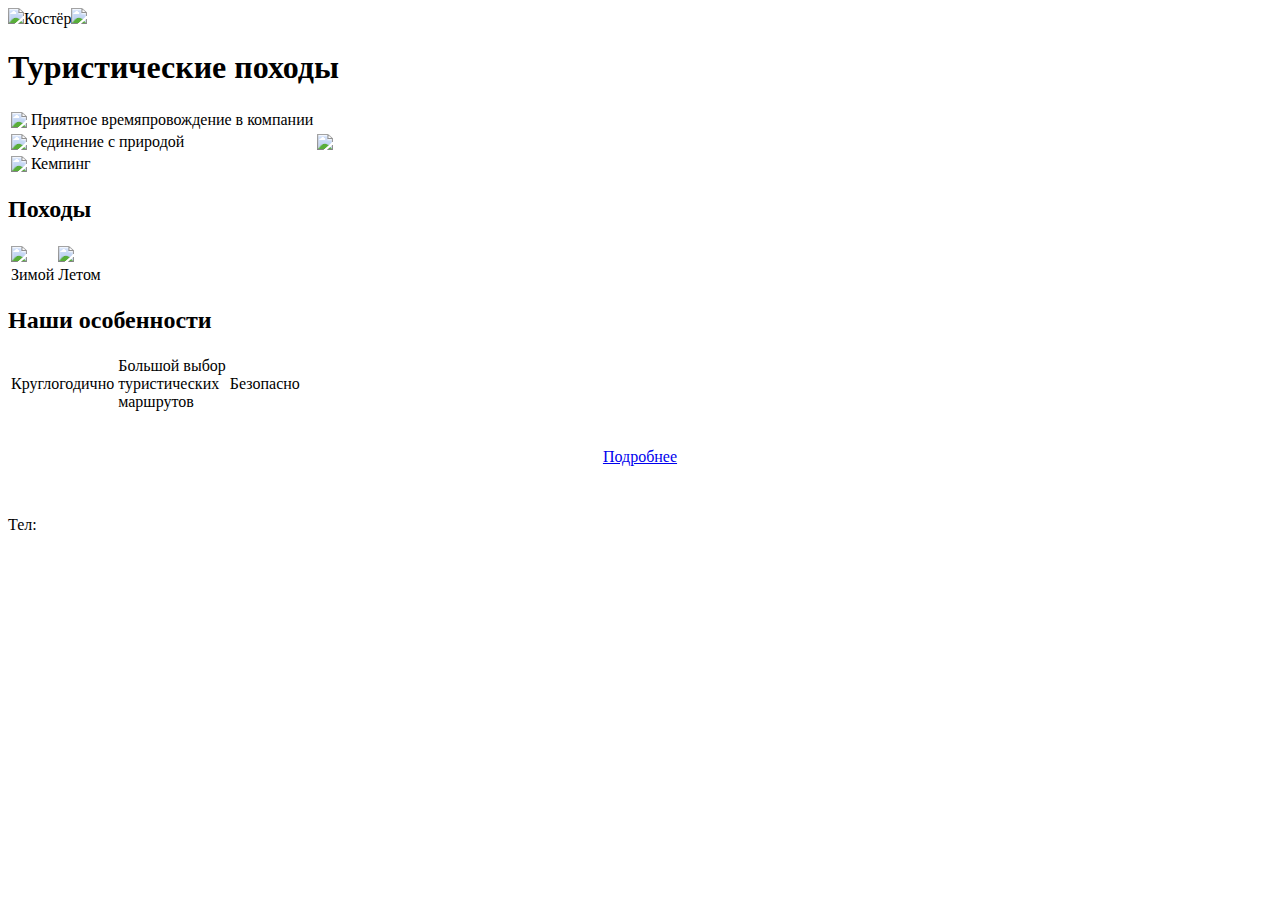
==== index.html @ 5fea3f01 "Create index.html" ====
<html>
    <head>
        <title>Костёр - Туристические Походы</title>
        <link href="style.css" type="text/css" rel="stylesheet">
    </head>
    <body>
        <header>
            <p><img src="https://github.com/catsAreBallin/schoolHTMLProject/blob/main/fire.png?raw=true"><font>Костёр</font><img src="https://github.com/catsAreBallin/schoolHTMLProject/blob/main/fire.png?raw=true"/></p>
        </header>
        <main>
            <h1>Туристические походы</h1>
            <table>
                <tr>
                    <td><img class="tableImg" src="https://github.com/catsAreBallin/schoolHTMLProject/blob/main/circle.png?raw=true"/></td>
                    <td><p>Приятное времяпровождение в компании</p></td>
                    <td rowspan="3"><img class="photo" src="https://github.com/catsAreBallin/schoolHTMLProject/blob/main/forest.png?raw=true"/></td>
                </tr>
                <tr>
                    <td><img class="tableImg" src="https://github.com/catsAreBallin/schoolHTMLProject/blob/main/circle.png?raw=true"/></td>
                    <td><p>Уединение с природой</p></td>
                    <td></td>
                </tr>
                <tr>
                    <td><img class="tableImg" src="https://github.com/catsAreBallin/schoolHTMLProject/blob/main/circle.png?raw=true"/></td>
                    <td><p>Кемпинг</p></td>
                    <td></td>
                </tr>
            </table>
            <h2>Походы</h2>
            <table>
                <tr>
                    <td><img class="images" src="https://github.com/catsAreBallin/schoolHTMLProject/blob/main/snowboard.png?raw=true"/></td>
                    <td><img class="images" src="https://github.com/catsAreBallin/schoolHTMLProject/blob/main/backpack.png?raw=true"/></td>
                </tr>
                <tr>
                    <td><font class="tableFont">Зимой</font></td>
                    <td><font class="tableFont">Летом</font></td>
                </tr>
            </table>
            <h2>Наши особенности</h2>
            <table class="lastTable">
                <tr>
                    <td><font class="tableFontLast">Круглогодично</font></td>
                    <td><font class="tableFontLast">Большой выбор<br>туристических<br>маршрутов</font></td>
                    <td><font class="tableFontLast">Безопасно</font></td>
                </tr>
            </table><br>
            <p style="text-align: center"><a href="https://www.youtube.com/watch?v=dQw4w9WgXcQ">Подробнее</a></p><br>
        </main>
        <footer>
            <p><font>Тел:</font></p>
        </footer>
    </body>
</html>
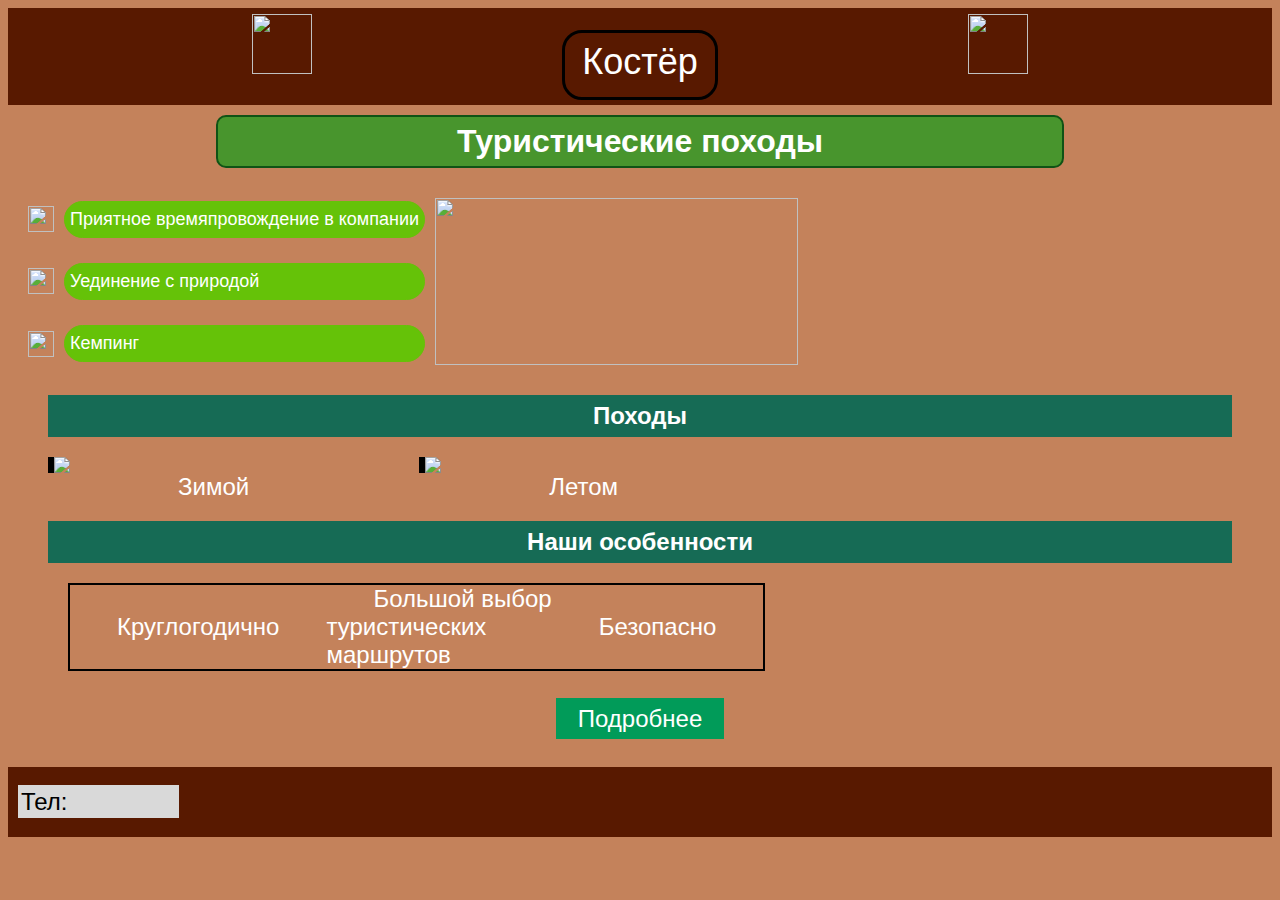
==== commit 3d36dccc: "Update index.html" ====
--- a/index.html
+++ b/index.html
@@ -45,7 +45,7 @@
                     <td><font class="tableFontLast">Безопасно</font></td>
                 </tr>
             </table><br>
-            <p style="text-align: center"><a href="https://www.youtube.com/watch?v=dQw4w9WgXcQ">Подробнее</a></p><br>
+            <p style="text-align: center"><a href="index1">Подробнее</a></p><br>
         </main>
         <footer>
             <p><font>Тел:</font></p>
--- a/style.css
+++ b/style.css
@@ -0,0 +1,124 @@
+body {
+    font-family: sans-serif;
+    background-color: #C4825B;
+}
+
+header, footer {
+    background-color: #581900;
+}
+
+header img {
+    height: 60px;
+    margin-top: 6px;
+}
+
+header font {
+    font-size: 36px;
+    color: white;
+    border: 3px black solid;
+    border-radius: 20px;
+    padding: 8px 17px 15px 17px;
+    margin: 0px 250px 0px 250px;
+
+}
+
+header {
+    padding: 0px 11px 6px 11px;
+    text-align: center;
+}
+
+footer font {
+    font-size: 24px;
+    border: 1px #D9D9D9 solid;
+    background-color: #D9D9D9;
+    padding: 2px 110px 2px 2px;
+}
+
+footer {
+    padding: 5px 0px 5px 10px;
+}
+
+h1 {
+    color: white;
+    border: 2px #0F5315 solid;
+    background-color: #48952D;
+    border-radius: 10px;
+    padding: 6px;
+    text-align: center;
+    margin: 10px 208px 20px 208px;
+}
+
+.tableImg {
+    height: 26px;
+    width: 26px;
+    margin-right: 10px;
+}
+
+table p {
+    color: white;
+    border: 1px #65C208 solid;
+    border-radius: 20px;
+    background-color: #65C208;
+    font-size: 18px;
+    padding: 7px 5px 7px 5px;
+    margin: 0px 0px 0px 0px;
+}
+
+table {
+    border-collapse: collapse;
+    margin-left: 20px;
+}
+
+td {
+    padding: 0px;
+}
+
+.photo {
+    height: 167px;
+    width: 363;
+    margin: 10px 10px 10px 10px;
+}
+
+h2 {
+    color: white;
+    background-color: #166B55;
+    text-align: center;
+    padding: 7px 0px 7px 0px;
+    margin-left: 40px;
+    margin-right: 40px;
+}
+
+table font {
+    font-size: 24px;
+    color: white;
+}
+
+.tableFont {
+    margin: 25px 150px 25px 150px;
+}
+
+.images {
+    margin-right: 20px;
+    margin-left: 20px;
+    border-left: 6px black dashed;
+}
+
+.lastTable {
+    border: 2px black solid;
+    margin-left: 60px;
+}
+
+.tableFontLast {
+    padding: 10px 47px 10px 47px;
+    text-align: center;
+}
+
+a {
+    color: white;
+    background-color: #019B59;
+    text-align: center;
+    padding: 7px 22px 7px 22px;
+    font-size: 24px;
+    text-decoration: none;
+    margin: 21px 0px 21px 0px;
+}
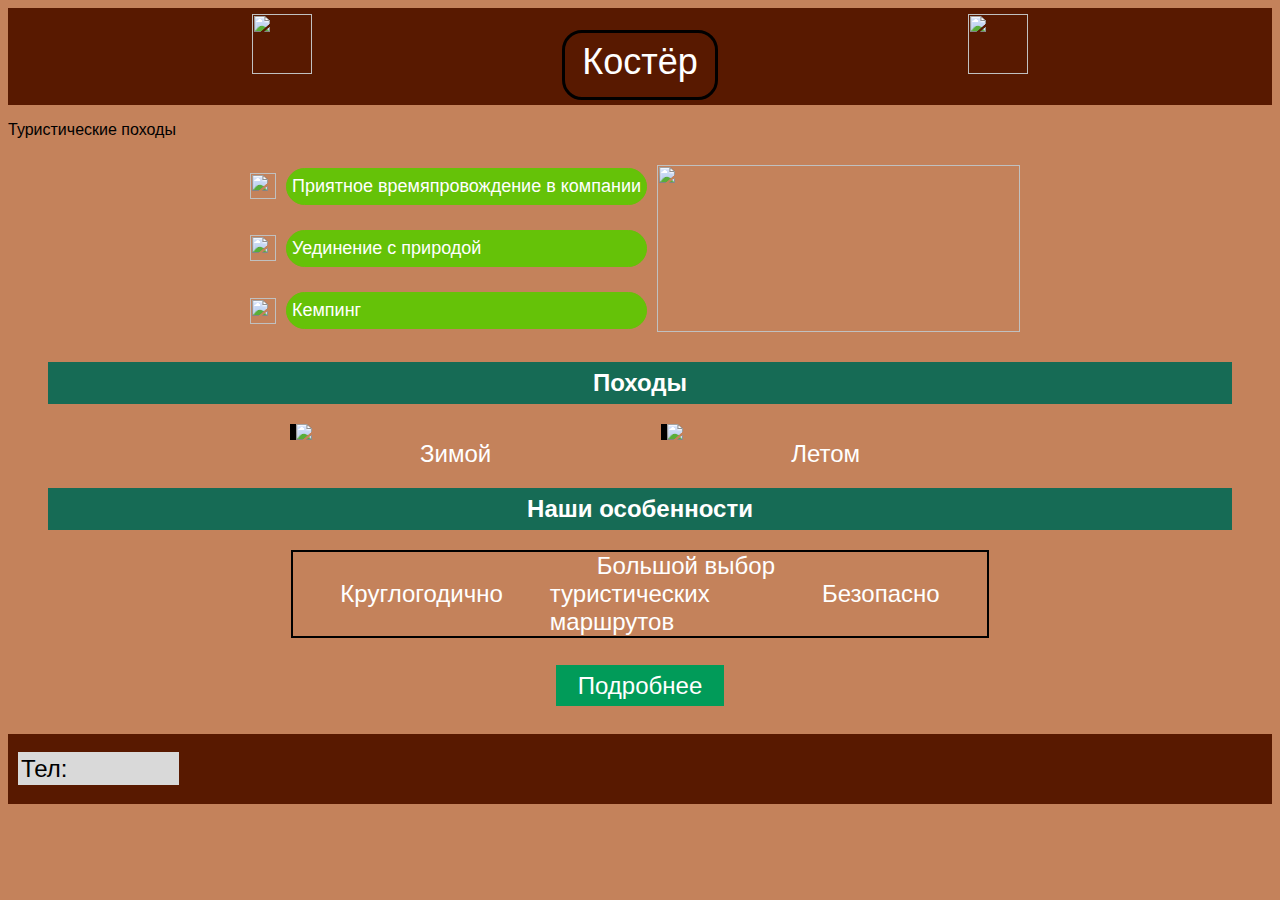
==== commit 8f83a479: "Update index.html" ====
--- a/index.html
+++ b/index.html
@@ -1,3 +1,4 @@
+<!--https://www.figma.com/file/WkVLCP0Kvw0uGobYDmGviI/%D0%A1%D0%B5%D0%BB%D0%B5%D0%B7%D0%BD%D0%B5%D0%B2%D0%B0?type=design&node-id=1-2&mode=design&t=10kkkuqjJ2wrTNAt-0   -   макет-->
 <html>
     <head>
         <title>Костёр - Туристические Походы</title>
@@ -5,10 +6,10 @@
     </head>
     <body>
         <header>
-            <p><img src="https://github.com/catsAreBallin/schoolHTMLProject/blob/main/fire.png?raw=true"><font>Костёр</font><img src="https://github.com/catsAreBallin/schoolHTMLProject/blob/main/fire.png?raw=true"/></p>
+            <p><img class="fire1" src="https://github.com/catsAreBallin/schoolHTMLProject/blob/main/fire.png?raw=true"><font>Костёр</font><img class="fire2" src="https://github.com/catsAreBallin/schoolHTMLProject/blob/main/fire.png?raw=true"/></p>
         </header>
         <main>
-            <h1>Туристические походы</h1>
+            <p class="h1">Туристические походы</p>
             <table>
                 <tr>
                     <td><img class="tableImg" src="https://github.com/catsAreBallin/schoolHTMLProject/blob/main/circle.png?raw=true"/></td>
@@ -45,10 +46,12 @@
                     <td><font class="tableFontLast">Безопасно</font></td>
                 </tr>
             </table><br>
-            <p style="text-align: center"><a href="index1">Подробнее</a></p><br>
+            <p style="text-align: center"><a href="https://www.youtube.com/watch?v=dQw4w9WgXcQ">Подробнее</a></p><br>
         </main>
         <footer>
             <p><font>Тел:</font></p>
         </footer>
     </body>
 </html>
+<!-- <img src=""/> -->
+<!--  -->
--- a/style.css
+++ b/style.css
@@ -105,7 +105,6 @@
 
 .lastTable {
     border: 2px black solid;
-    margin-left: 60px;
 }
 
 .tableFontLast {
@@ -122,3 +121,7 @@
     text-decoration: none;
     margin: 21px 0px 21px 0px;
 }
+
+table {
+    margin: auto;
+}
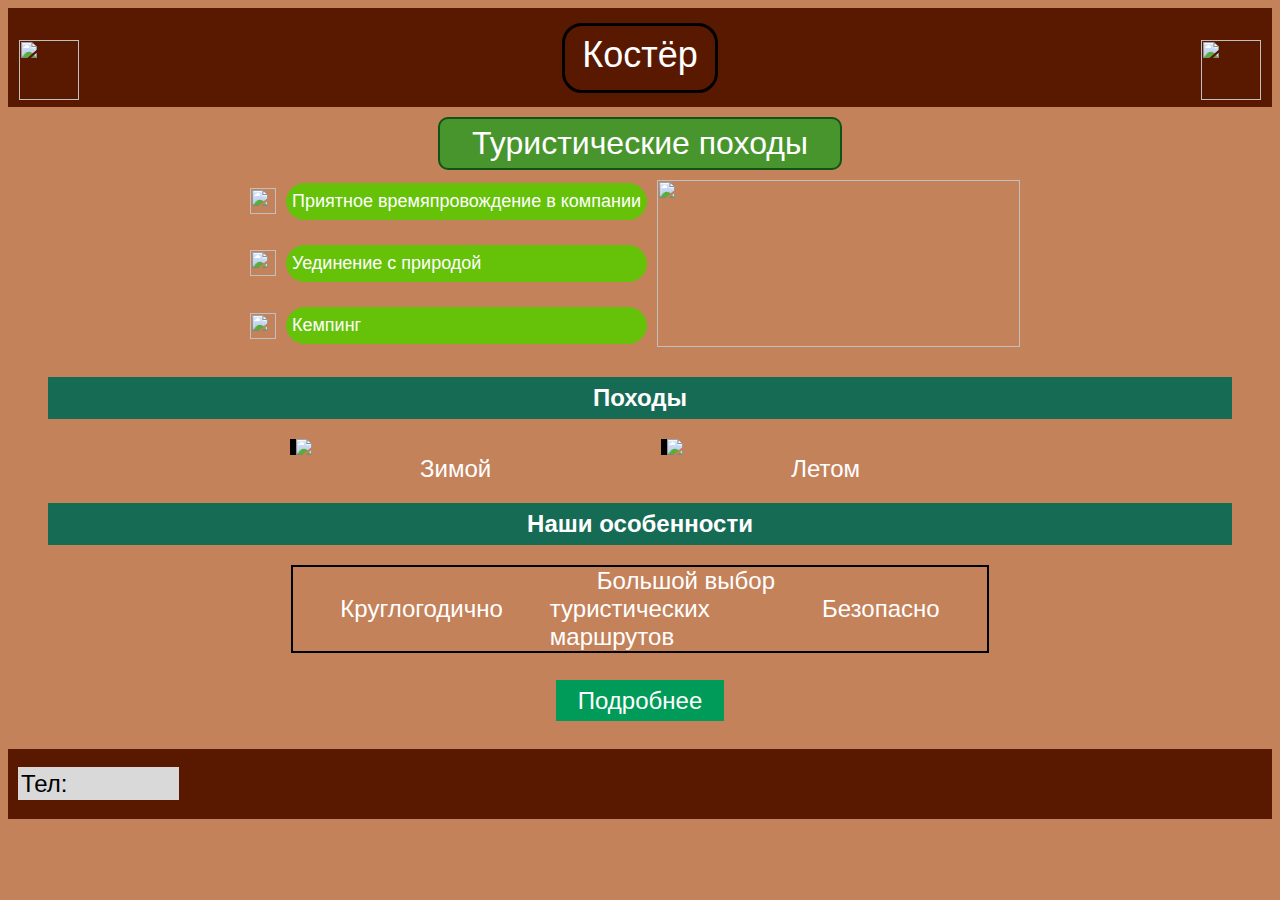
==== commit 3b96a375: "Update index.html" ====
--- a/index.html
+++ b/index.html
@@ -46,7 +46,7 @@
                     <td><font class="tableFontLast">Безопасно</font></td>
                 </tr>
             </table><br>
-            <p style="text-align: center"><a href="https://www.youtube.com/watch?v=dQw4w9WgXcQ">Подробнее</a></p><br>
+            <p style="text-align: center"><a href="index1">Подробнее</a></p><br>
         </main>
         <footer>
             <p><font>Тел:</font></p>
--- a/style.css
+++ b/style.css
@@ -12,6 +12,14 @@
     margin-top: 6px;
 }
 
+.fire1 {
+    float: left;
+}
+
+.fire2 {
+    float: right;
+}
+
 header font {
     font-size: 36px;
     color: white;
@@ -23,7 +31,7 @@
 }
 
 header {
-    padding: 0px 11px 6px 11px;
+    padding: 10px 11px 15px 11px;
     text-align: center;
 }
 
@@ -38,14 +46,17 @@
     padding: 5px 0px 5px 10px;
 }
 
-h1 {
+.h1 {
     color: white;
     border: 2px #0F5315 solid;
     background-color: #48952D;
     border-radius: 10px;
     padding: 6px;
     text-align: center;
-    margin: 10px 208px 20px 208px;
+    font-size: 32px;
+    max-width: 388px;
+    margin: auto;
+    margin-top: 10px;
 }
 
 .tableImg {
@@ -67,6 +78,7 @@
 table {
     border-collapse: collapse;
     margin-left: 20px;
+    margin: auto;
 }
 
 td {
@@ -121,7 +133,3 @@
     text-decoration: none;
     margin: 21px 0px 21px 0px;
 }
-
-table {
-    margin: auto;
-}
